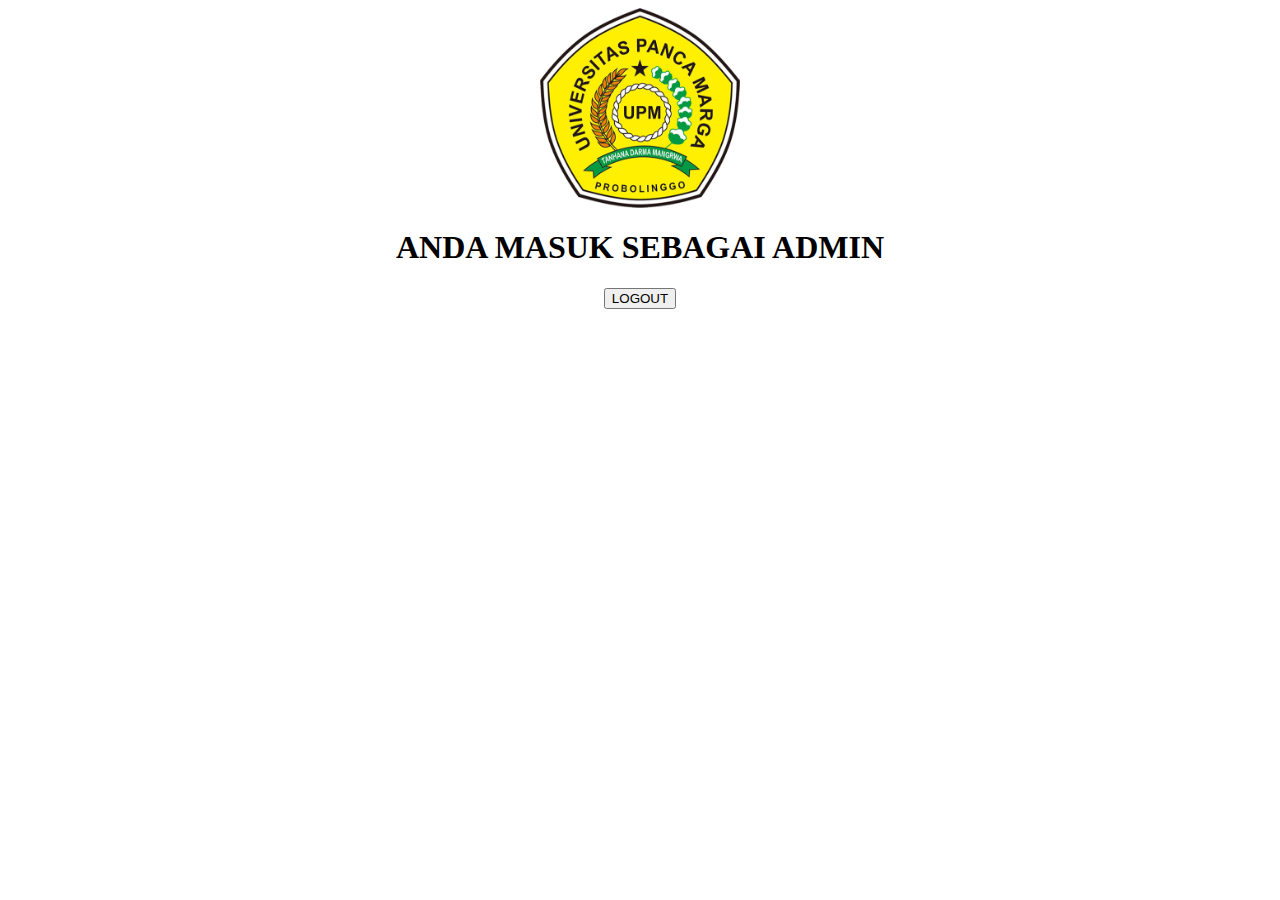
==== berhasiladmin.html @ cd1ea84c "Update berhasiladmin.html" ====
<!DOCTYPE html PUBLIC "-//W3C//DTD XHTML 1.0 Transitional//EN" "http://www.w3.org/TR/xhtml1/DTD/xhtml1-transitional.dtd">
<html xmlns="http://www.w3.org/1999/xhtml">
<head>
<meta http-equiv="Content-Type" content="text/html; charset=iso-8859-1" />
<title>ADMIN</title>
</head>

<body>
<div align = "center">
<img src="OUJFMERGNzAtODk3NC00Q0JBLUEwQzAtMEI3NjczQkE0MEU4.png" width="200" height="200" />
<h1>ANDA MASUK SEBAGAI ADMIN</h1>
<form id="LOGOUT" name="LOGOUT" method="post" action="">
  <label>
  <input type="submit" name="logout" value="LOGOUT" a href = "index.html"/>
  </label>
</form>

  </div>
</body>
</html>
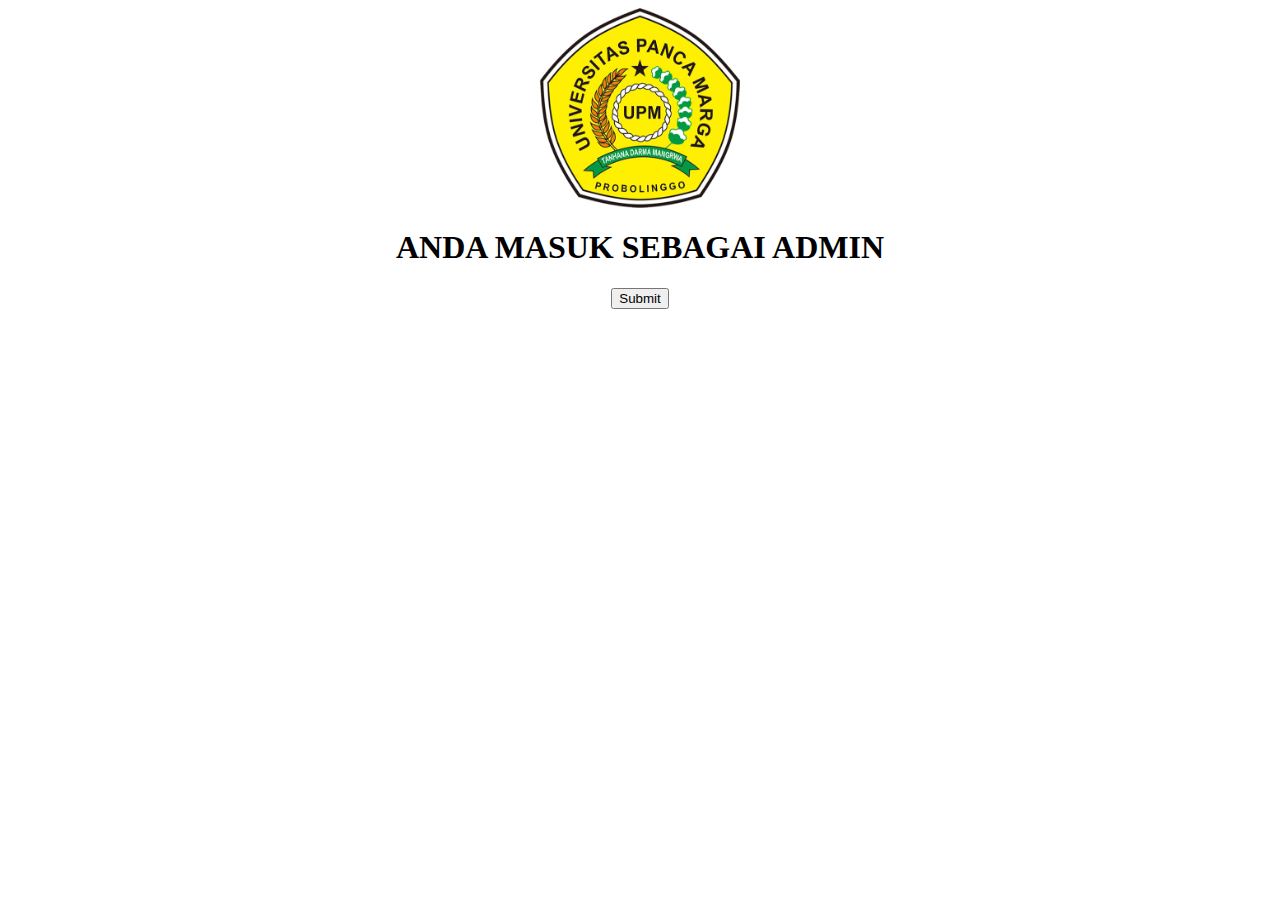
==== commit 93224e21: "Update berhasiladmin.html" ====
--- a/berhasiladmin.html
+++ b/berhasiladmin.html
@@ -11,7 +11,7 @@
 <h1>ANDA MASUK SEBAGAI ADMIN</h1>
 <form id="LOGOUT" name="LOGOUT" method="post" action="">
   <label>
-  <input type="submit" name="logout" value="LOGOUT" a href = "index.html"/>
+  <input type="button" value="Submit" target = "index.html">
   </label>
 </form>
 
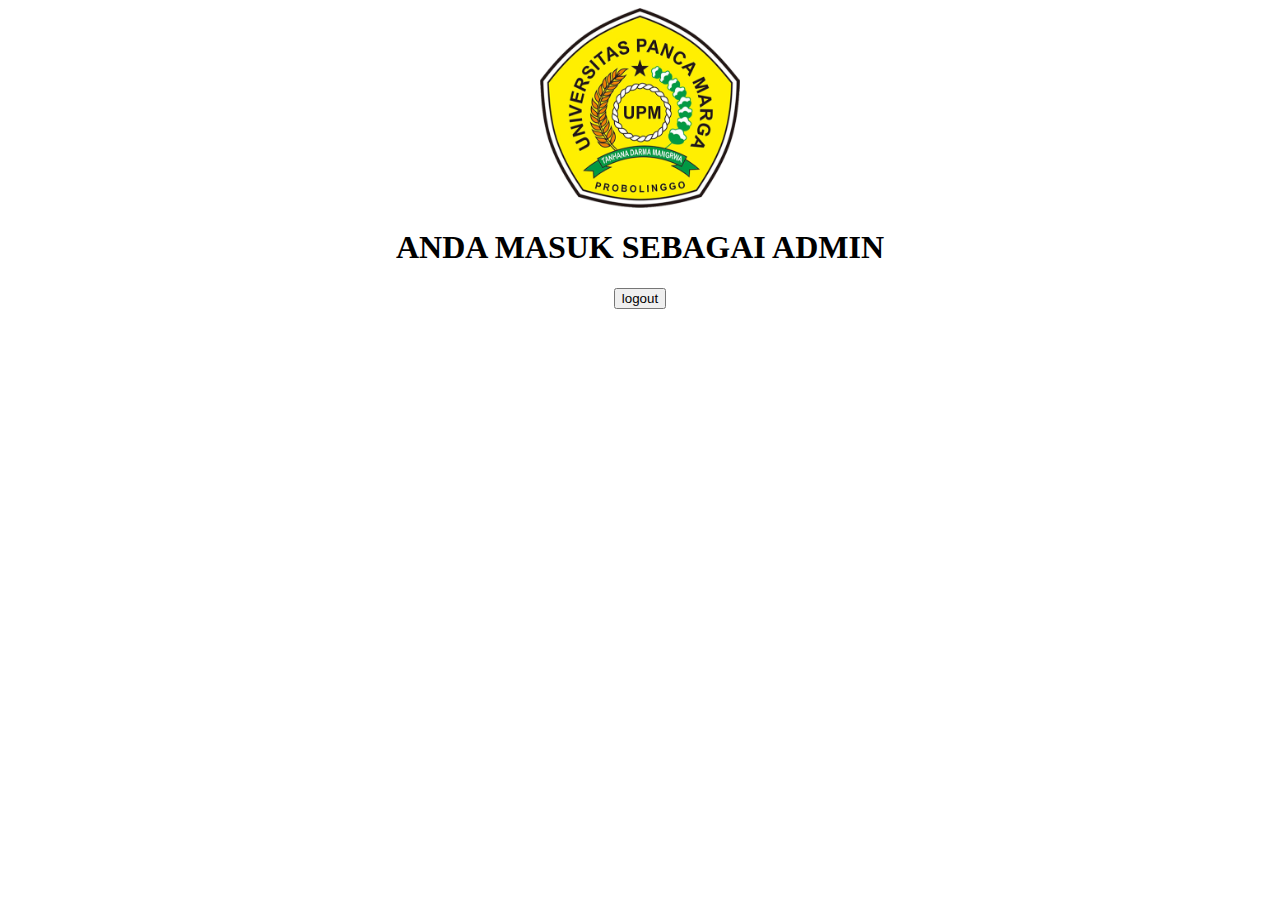
==== commit 2be4bd80: "Update berhasiladmin.html" ====
--- a/berhasiladmin.html
+++ b/berhasiladmin.html
@@ -11,7 +11,7 @@
 <h1>ANDA MASUK SEBAGAI ADMIN</h1>
 <form id="LOGOUT" name="LOGOUT" method="post" action="">
   <label>
-  <input type="button" value="Submit" target = "index.html">
+  <input type="button" value="logout" target = "index.html">
   </label>
 </form>
 
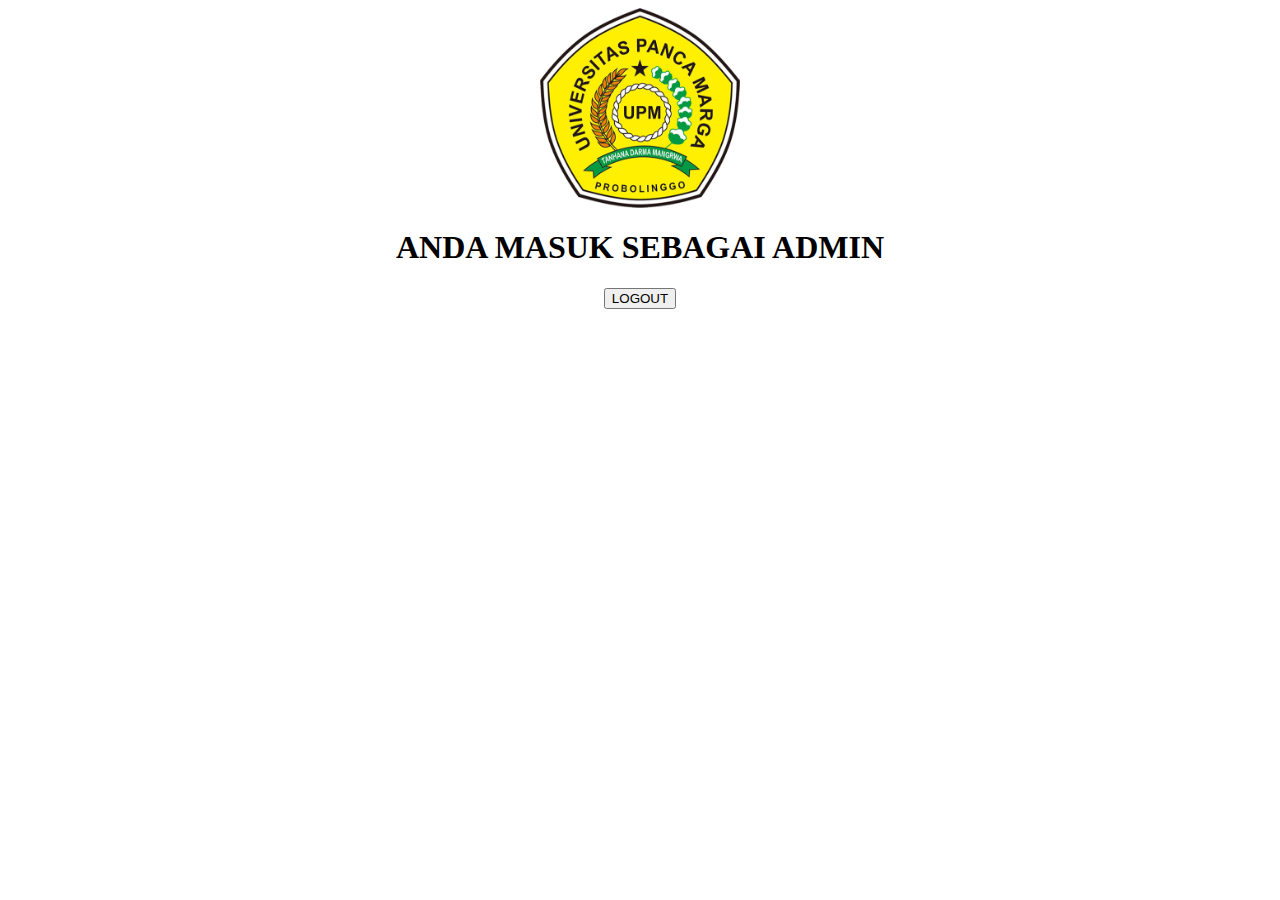
==== commit 1e8aeb28: "Update berhasiladmin.html" ====
--- a/berhasiladmin.html
+++ b/berhasiladmin.html
@@ -11,7 +11,7 @@
 <h1>ANDA MASUK SEBAGAI ADMIN</h1>
 <form id="LOGOUT" name="LOGOUT" method="post" action="">
   <label>
-  <input type="button" value="logout" target = "index.html">
+<a href="index.html"><button>LOGOUT</button></a>
   </label>
 </form>
 
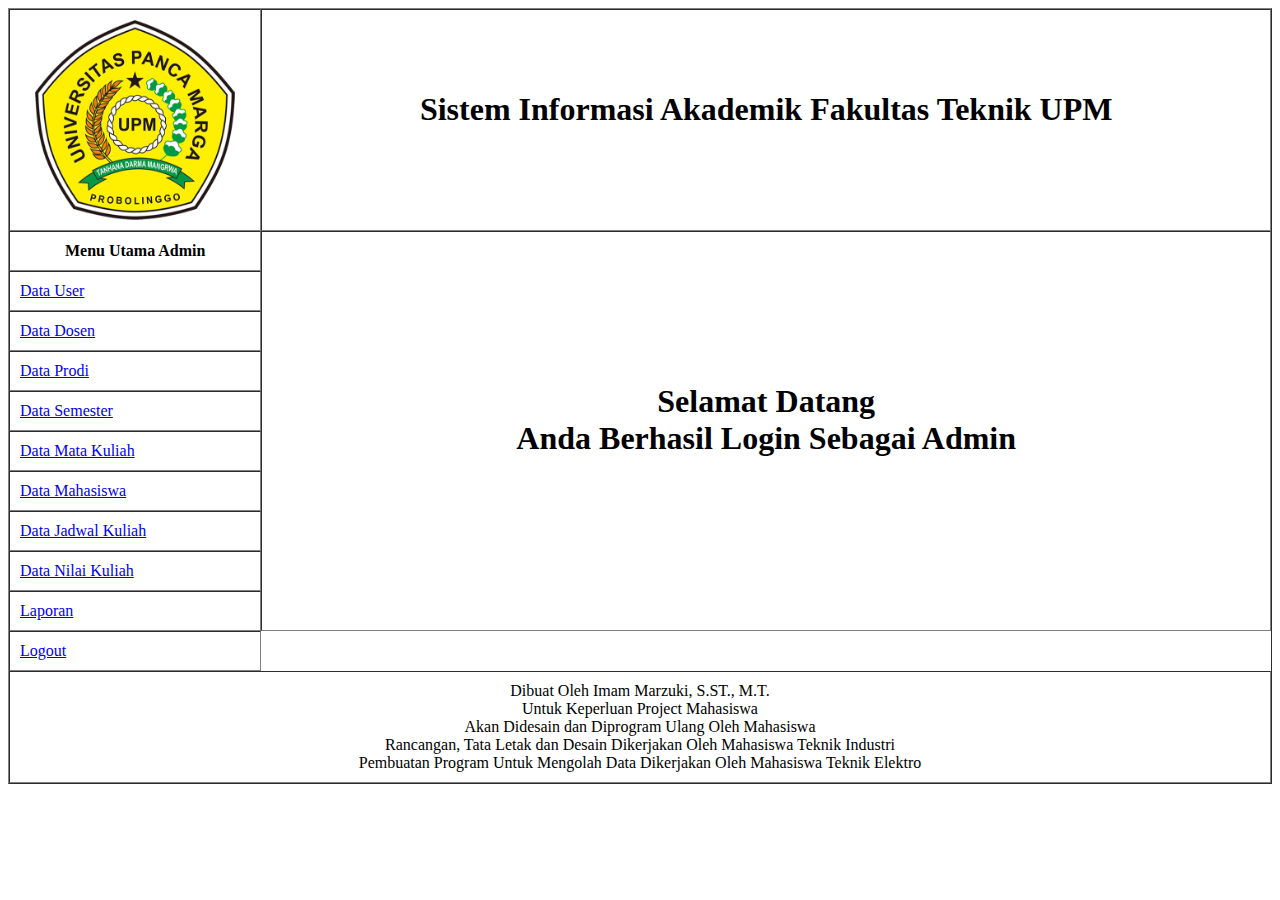
==== commit 63c19c9a: "Update berhasiladmin.html" ====
--- a/berhasiladmin.html
+++ b/berhasiladmin.html
@@ -1,20 +1,27 @@
-<!DOCTYPE html PUBLIC "-//W3C//DTD XHTML 1.0 Transitional//EN" "http://www.w3.org/TR/xhtml1/DTD/xhtml1-transitional.dtd">
-<html xmlns="http://www.w3.org/1999/xhtml">
+<html>
 <head>
-<meta http-equiv="Content-Type" content="text/html; charset=iso-8859-1" />
-<title>ADMIN</title>
+	<title>Halaman Utama Admin</title>
+	<link rel="stylesheet" type="text/css" href="../gaya.css">
 </head>
-
 <body>
-<div align = "center">
-<img src="OUJFMERGNzAtODk3NC00Q0JBLUEwQzAtMEI3NjczQkE0MEU4.png" width="200" height="200" />
-<h1>ANDA MASUK SEBAGAI ADMIN</h1>
-<form id="LOGOUT" name="LOGOUT" method="post" action="">
-  <label>
-<a href="index.html"><button>LOGOUT</button></a>
-  </label>
-</form>
-
-  </div>
+<table border="1" cellpadding="10" cellspacing="0" width="100%">
+<tr><th width="20%"><img src="OUJFMERGNzAtODk3NC00Q0JBLUEwQzAtMEI3NjczQkE0MEU4.png" width="200" height="200"></th><th width="80%"><h1>Sistem Informasi Akademik Fakultas Teknik UPM</h1></th></tr>
+<tr><th>Menu Utama Admin</th><th rowspan="10"><h1>Selamat Datang<br>Anda Berhasil Login Sebagai Admin</h1></th></tr>
+<tr><td><a href="manajemenuser.html">Data User</a></td></tr>
+<tr><td><a href="manajemendosen.html">Data Dosen</a></td></tr>
+<tr><td><a href="manajemenprodi.html">Data Prodi</a></td></tr>
+<tr><td><a href="manajemensemester.html">Data Semester</a></td></tr>
+<tr><td><a href="manajemenmatakuliah.html">Data Mata Kuliah</a></td></tr>
+<tr><td><a href="manajemenmahasiswa.html">Data Mahasiswa</a></td></tr>
+<tr><td><a href="manajemenjadwalkuliah.html">Data Jadwal Kuliah</a></td></tr>
+<tr><td><a href="manajemennilaikuliah.html">Data Nilai Kuliah</a></td></tr>
+<tr><td><a href="manajemenlaporan.html">Laporan</td></a></tr>
+<tr><td><a href="../index.html?keluar">Logout</td></tr>
+<tr><td colspan="2"><center>Dibuat Oleh Imam Marzuki, S.ST., M.T.<br>
+Untuk Keperluan Project Mahasiswa<br>
+Akan Didesain dan Diprogram Ulang Oleh Mahasiswa<br>
+Rancangan, Tata Letak dan Desain Dikerjakan Oleh Mahasiswa Teknik Industri<br>
+Pembuatan Program Untuk Mengolah Data Dikerjakan Oleh Mahasiswa Teknik Elektro</td><center></td></tr>
+</table>
 </body>
 </html>
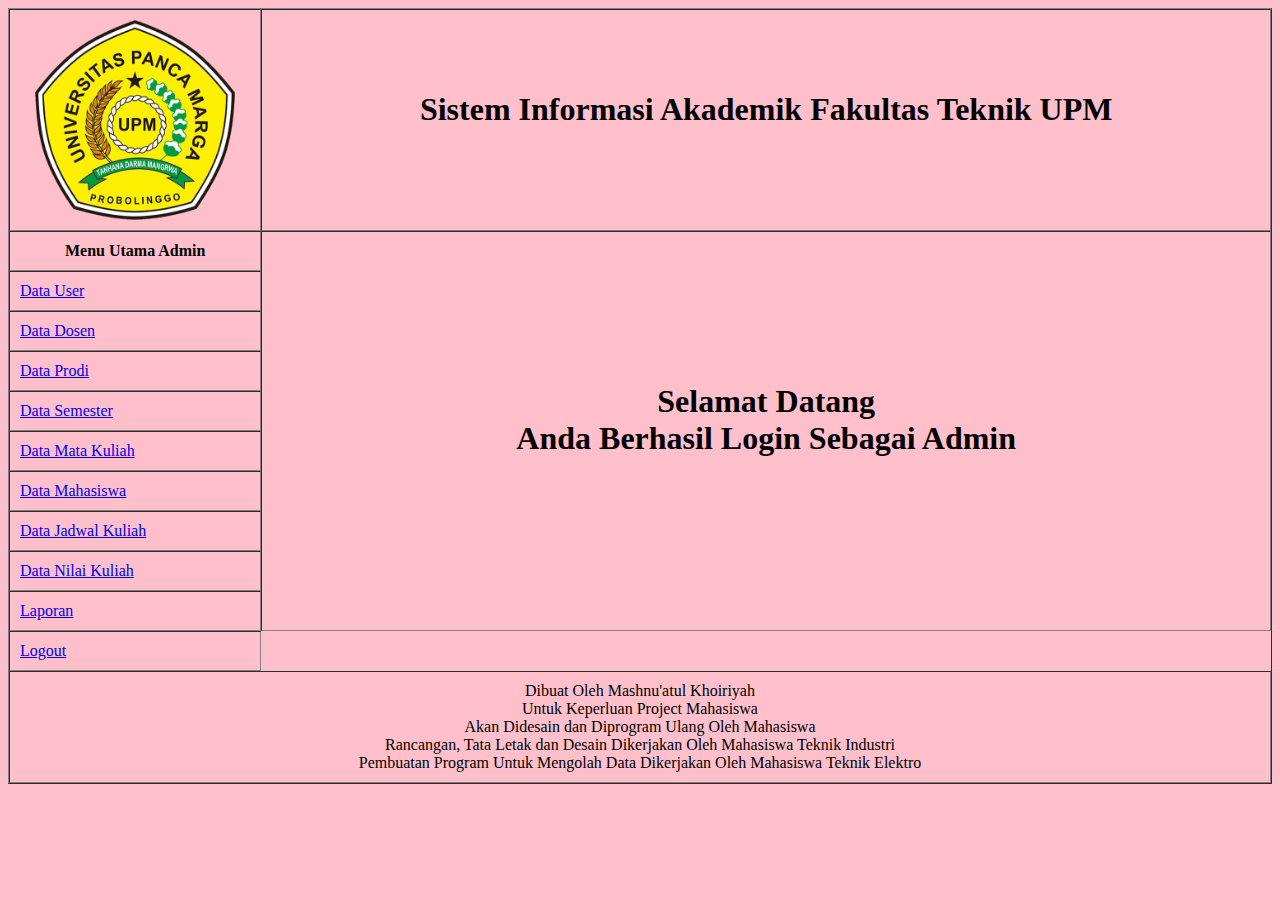
==== commit 32f73f6c: "Update berhasiladmin.html" ====
--- a/berhasiladmin.html
+++ b/berhasiladmin.html
@@ -3,7 +3,7 @@
 	<title>Halaman Utama Admin</title>
 	<link rel="stylesheet" type="text/css" href="../gaya.css">
 </head>
-<body>
+<body bgcolor="pink">
 <table border="1" cellpadding="10" cellspacing="0" width="100%">
 <tr><th width="20%"><img src="OUJFMERGNzAtODk3NC00Q0JBLUEwQzAtMEI3NjczQkE0MEU4.png" width="200" height="200"></th><th width="80%"><h1>Sistem Informasi Akademik Fakultas Teknik UPM</h1></th></tr>
 <tr><th>Menu Utama Admin</th><th rowspan="10"><h1>Selamat Datang<br>Anda Berhasil Login Sebagai Admin</h1></th></tr>
@@ -17,7 +17,7 @@
 <tr><td><a href="manajemennilaikuliah.html">Data Nilai Kuliah</a></td></tr>
 <tr><td><a href="manajemenlaporan.html">Laporan</td></a></tr>
 <tr><td><a href="../index.html?keluar">Logout</td></tr>
-<tr><td colspan="2"><center>Dibuat Oleh Imam Marzuki, S.ST., M.T.<br>
+<tr><td colspan="2"><center>Dibuat Oleh Mashnu'atul Khoiriyah<br>
 Untuk Keperluan Project Mahasiswa<br>
 Akan Didesain dan Diprogram Ulang Oleh Mahasiswa<br>
 Rancangan, Tata Letak dan Desain Dikerjakan Oleh Mahasiswa Teknik Industri<br>
